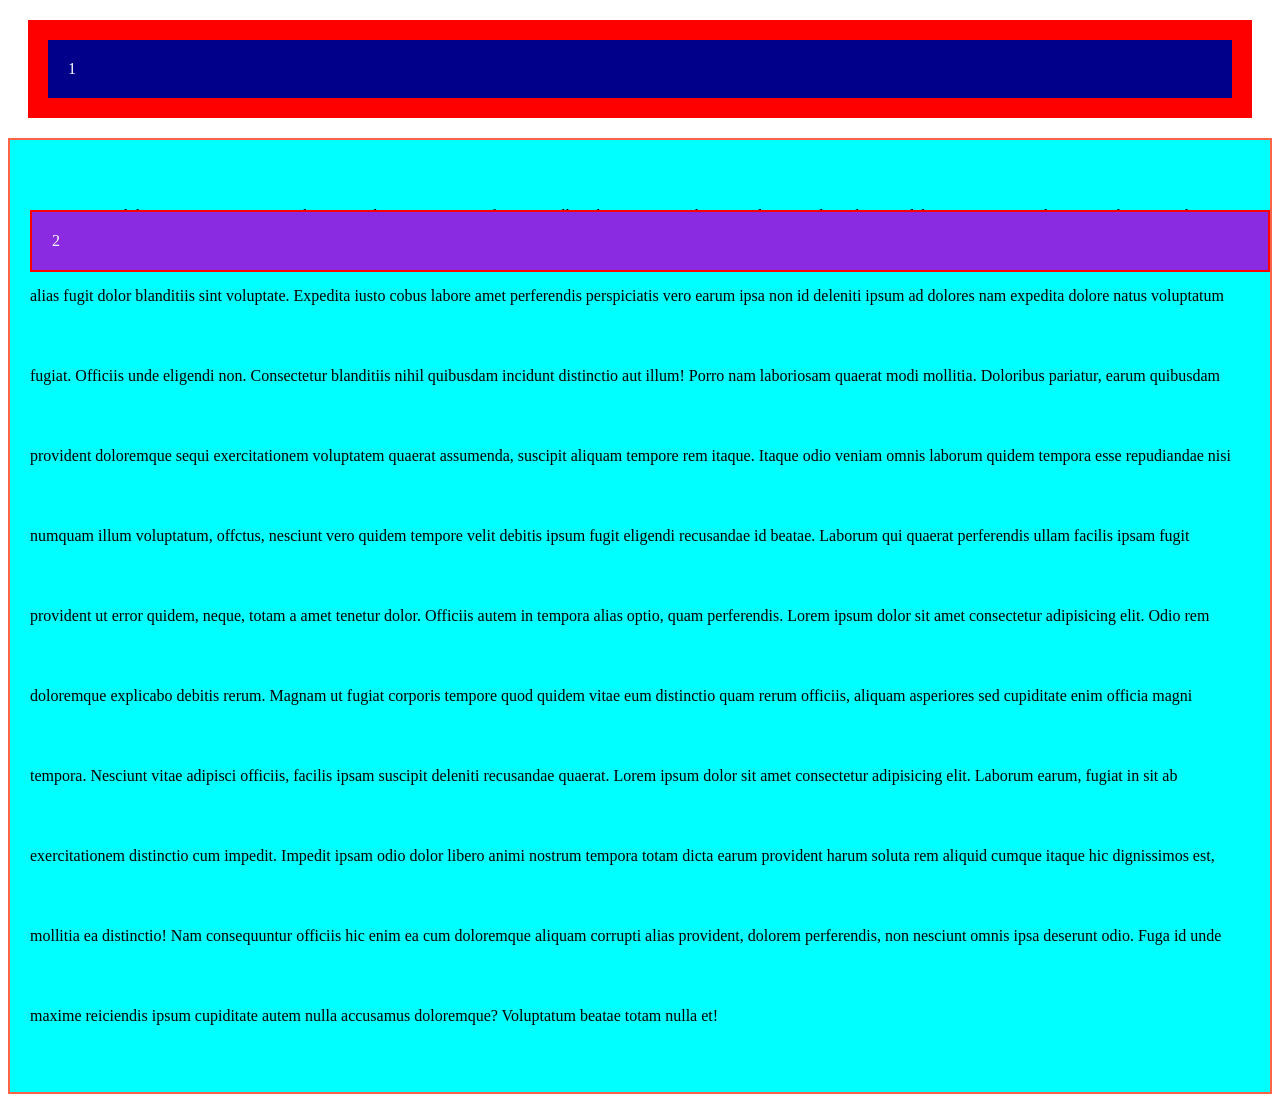
==== web tech lab/Practice ( html css js)/pages/index.html @ 7b637826 "Add initial HTML, CSS, and JavaScript files for practice project" ====
<!DOCTYPE html>
<html lang="en">
<head>
    <meta charset="UTF-8">
    <meta name="viewport" content="width=device-width, initial-scale=1.0">
    <title>Practice</title>
    <link rel="stylesheet" href="../styles/style.css">
    <script src="../JS/script.js"></script>
</head>
<body>
    <div class="nav">
       
    </div>
    <div class="box-1">
        1
    </div>
        <div class="box-2">
        2
    </div>
    <div class="something">
        <p>Lorem ipsum dolor sit amet consectetur, adipisicing elit. Rerum ratione facere repellat, ab, nam omnis aliquam velit optio eligendi neque labore consequuntur beatae similique vero hic saepe alias fugit dolor blanditiis sint voluptate. Expedita iusto cobus labore amet perferendis perspiciatis vero earum ipsa non id deleniti ipsum ad dolores nam expedita dolore natus voluptatum fugiat. Officiis unde eligendi non. Consectetur blanditiis nihil quibusdam incidunt distinctio aut illum! Porro nam laboriosam quaerat modi mollitia. Doloribus pariatur, earum quibusdam provident doloremque sequi exercitationem voluptatem quaerat assumenda, suscipit aliquam tempore rem itaque. Itaque odio veniam omnis laborum quidem tempora esse repudiandae nisi numquam illum voluptatum, offctus, nesciunt vero quidem tempore velit debitis ipsum fugit eligendi recusandae id beatae. Laborum qui quaerat perferendis ullam facilis ipsam fugit provident ut error quidem, neque, totam a amet tenetur dolor. Officiis autem in tempora alias optio, quam perferendis. Lorem ipsum dolor sit amet consectetur adipisicing elit. Odio rem doloremque explicabo debitis rerum. Magnam ut fugiat corporis tempore quod quidem vitae eum distinctio quam rerum officiis, aliquam asperiores sed cupiditate enim officia magni tempora. Nesciunt vitae adipisci officiis, facilis ipsam suscipit deleniti recusandae quaerat. Lorem ipsum dolor sit amet consectetur adipisicing elit. Laborum earum, fugiat in sit ab exercitationem distinctio cum impedit. Impedit ipsam odio dolor libero animi nostrum tempora totam dicta earum provident harum soluta rem aliquid cumque itaque hic dignissimos est, mollitia ea distinctio! Nam consequuntur officiis hic enim ea cum doloremque aliquam corrupti alias provident, dolorem perferendis, non nesciunt omnis ipsa deserunt odio. Fuga id unde maxime reiciendis ipsum cupiditate autem nulla accusamus doloremque? Voluptatum beatae totam nulla et!</p>
    </div>
</body>
</html>
---- web tech lab/Practice ( html css js)/styles/style.css ----
.box-1{
    background-color: darkblue;
    color: white;
    padding: 20px;
    border: 20px solid red;
    margin: 20px;
    position: sticky;
    top: 0;
}
.box-2{
    background-color: blueviolet;
    color: white;
    padding: 20px;
    border: 2px solid red;
    margin: 10px;
    /* position: relative; */
    position: fixed;
    top: 200px;
    right: 0px;
    left: 20px;
}

.something{
    border: 2px solid tomato;
    padding: 20px;
    background-color: aqua;
    line-height: 5;
}
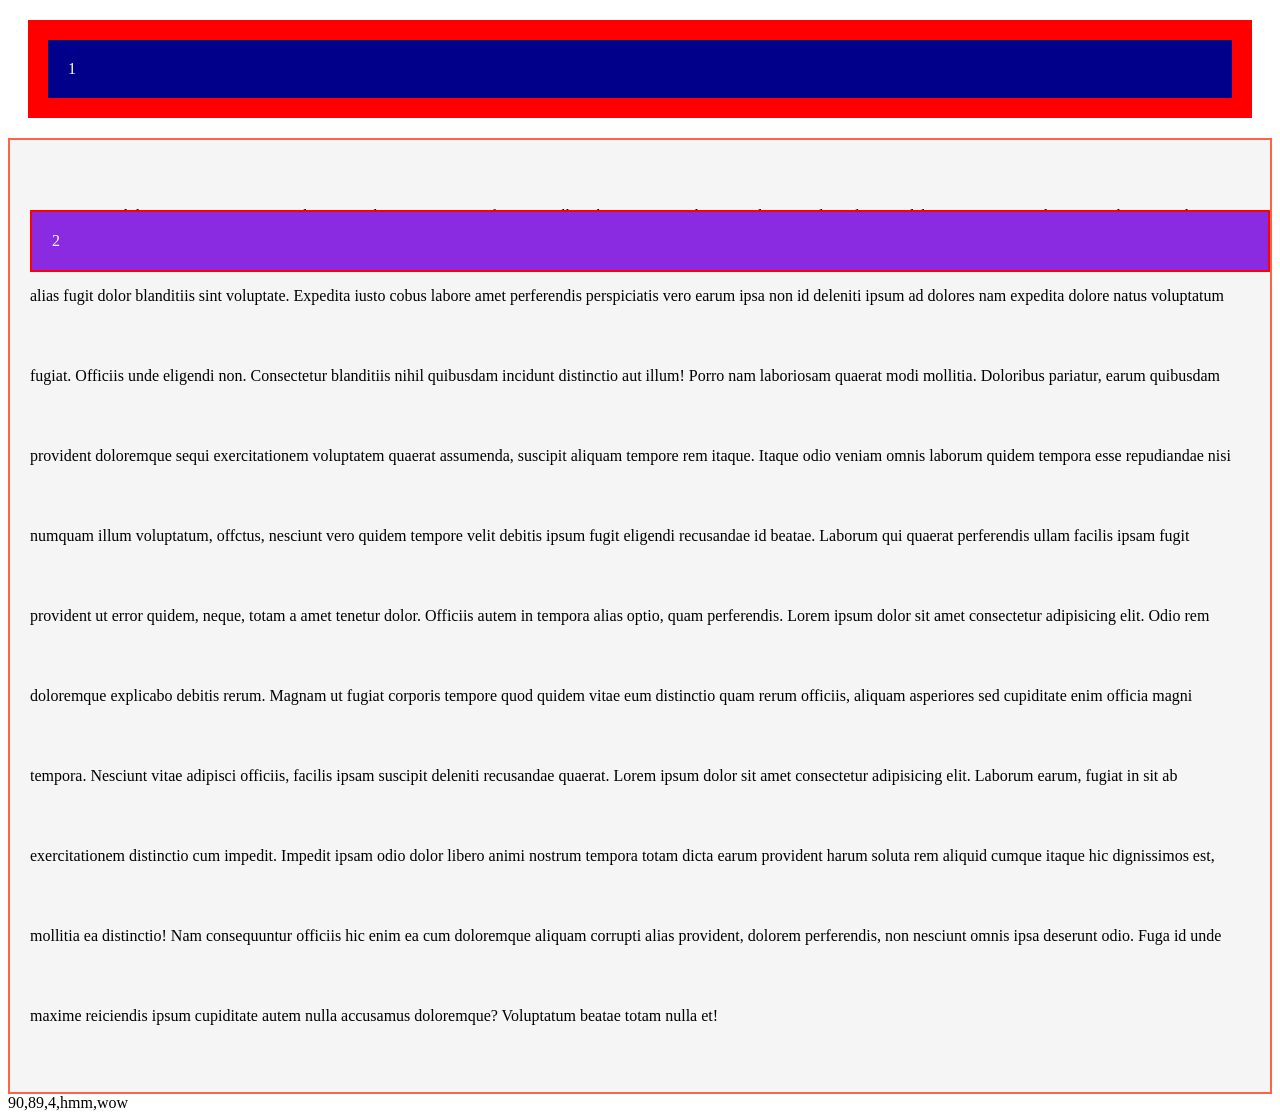
==== commit 9e9b977b: "Add loop structures and array manipulation examples in JavaScript; update HTML to defer script loadi" ====
--- a/web tech lab/Practice ( html css js)/pages/index.html
+++ b/web tech lab/Practice ( html css js)/pages/index.html
@@ -5,7 +5,7 @@
     <meta name="viewport" content="width=device-width, initial-scale=1.0">
     <title>Practice</title>
     <link rel="stylesheet" href="../styles/style.css">
-    <script src="../JS/script.js"></script>
+    <script src="../JS/script.js" defer></script>
 </head>
 <body>
     <div class="nav">
@@ -20,5 +20,9 @@
     <div class="something">
         <p>Lorem ipsum dolor sit amet consectetur, adipisicing elit. Rerum ratione facere repellat, ab, nam omnis aliquam velit optio eligendi neque labore consequuntur beatae similique vero hic saepe alias fugit dolor blanditiis sint voluptate. Expedita iusto cobus labore amet perferendis perspiciatis vero earum ipsa non id deleniti ipsum ad dolores nam expedita dolore natus voluptatum fugiat. Officiis unde eligendi non. Consectetur blanditiis nihil quibusdam incidunt distinctio aut illum! Porro nam laboriosam quaerat modi mollitia. Doloribus pariatur, earum quibusdam provident doloremque sequi exercitationem voluptatem quaerat assumenda, suscipit aliquam tempore rem itaque. Itaque odio veniam omnis laborum quidem tempora esse repudiandae nisi numquam illum voluptatum, offctus, nesciunt vero quidem tempore velit debitis ipsum fugit eligendi recusandae id beatae. Laborum qui quaerat perferendis ullam facilis ipsam fugit provident ut error quidem, neque, totam a amet tenetur dolor. Officiis autem in tempora alias optio, quam perferendis. Lorem ipsum dolor sit amet consectetur adipisicing elit. Odio rem doloremque explicabo debitis rerum. Magnam ut fugiat corporis tempore quod quidem vitae eum distinctio quam rerum officiis, aliquam asperiores sed cupiditate enim officia magni tempora. Nesciunt vitae adipisci officiis, facilis ipsam suscipit deleniti recusandae quaerat. Lorem ipsum dolor sit amet consectetur adipisicing elit. Laborum earum, fugiat in sit ab exercitationem distinctio cum impedit. Impedit ipsam odio dolor libero animi nostrum tempora totam dicta earum provident harum soluta rem aliquid cumque itaque hic dignissimos est, mollitia ea distinctio! Nam consequuntur officiis hic enim ea cum doloremque aliquam corrupti alias provident, dolorem perferendis, non nesciunt omnis ipsa deserunt odio. Fuga id unde maxime reiciendis ipsum cupiditate autem nulla accusamus doloremque? Voluptatum beatae totam nulla et!</p>
     </div>
+
+    <div id="array">
+
+    </div>
 </body>
 </html>
--- a/web tech lab/Practice ( html css js)/styles/style.css
+++ b/web tech lab/Practice ( html css js)/styles/style.css
@@ -24,6 +24,6 @@
 .something{
     border: 2px solid tomato;
     padding: 20px;
-    background-color: aqua;
+    background-color: whitesmoke;
     line-height: 5;
 }
